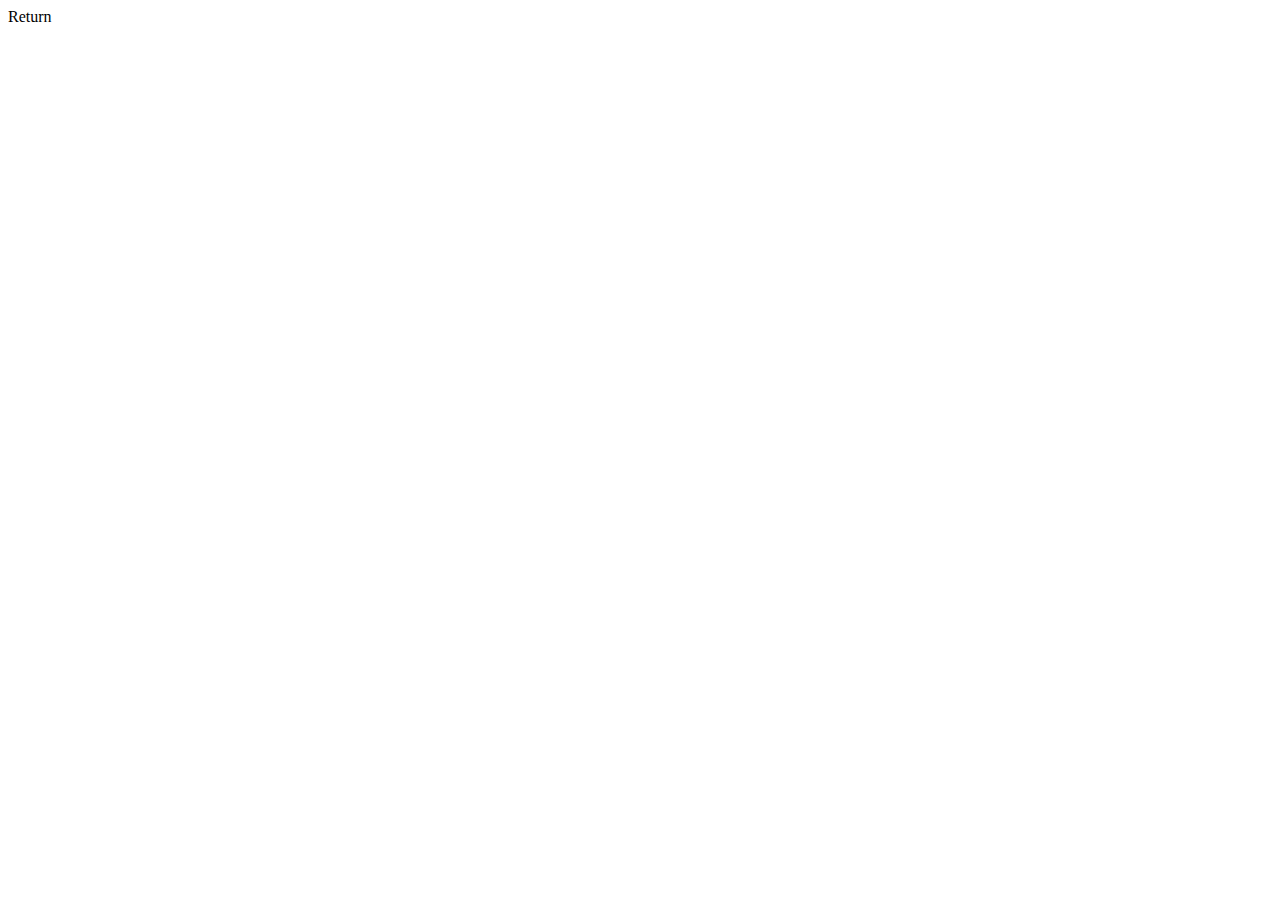
==== html/datalog.html @ cd5cc686 "master" ====
<!DOCTYPE html>
<html>

<head>
    <title>
        Datalog
    </title>
    <meta charset="UTF-8"> 
    <link rel="stylesheet" href="style.css" type="text/css">
</head>

<body class="body">
    <div class="parent">
        
    </div>
    <div>
        <div class="spacer"></div>
        <span class="button" id="return" onclick="window.location.href = '/'">Return</span>
    </div>
</body>

</html>
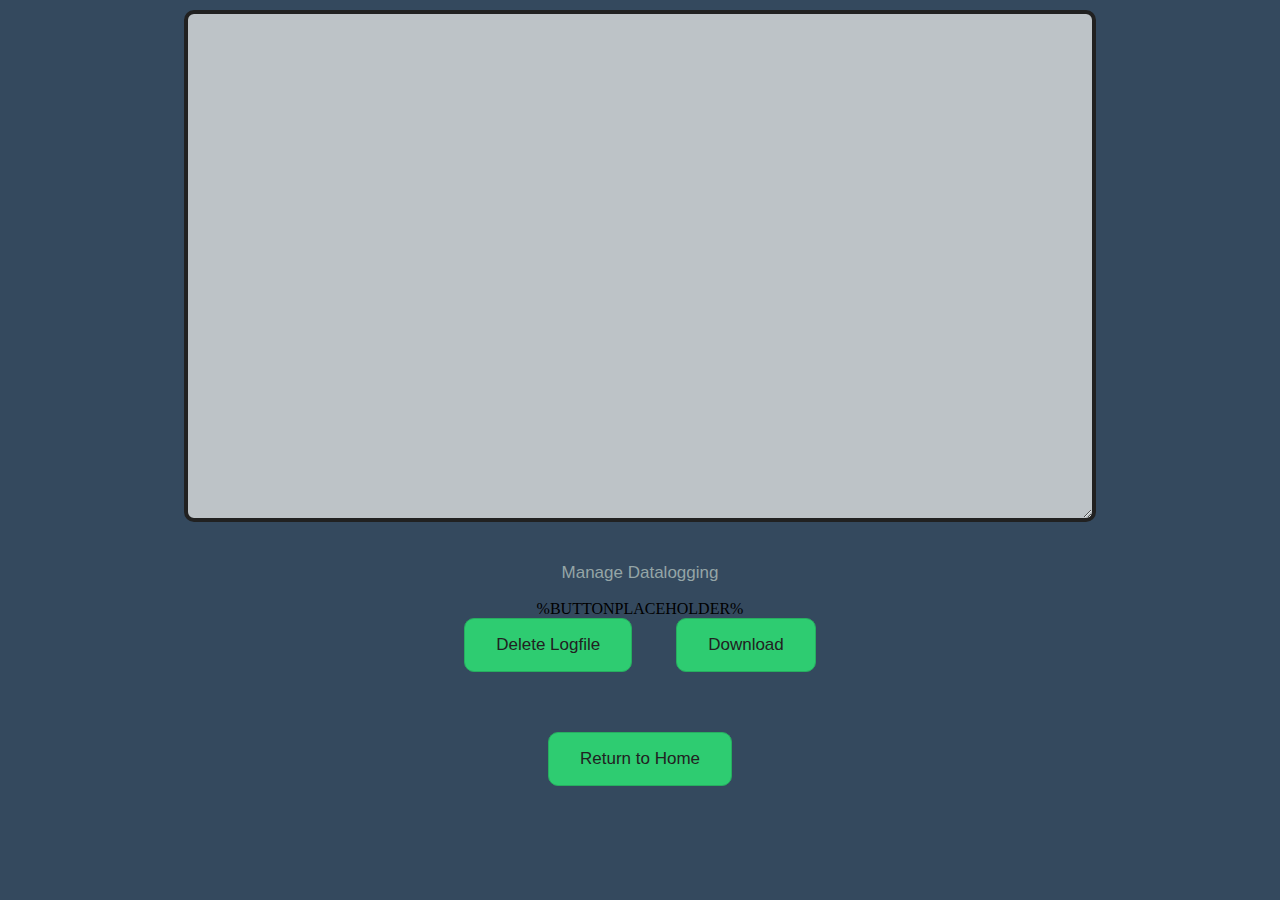
==== commit 4879de60: "master" ====
--- a/html/datalog.html
+++ b/html/datalog.html
@@ -5,17 +5,65 @@
     <title>
         Datalog
     </title>
-    <meta charset="UTF-8"> 
+    <meta charset="UTF-8">
     <link rel="stylesheet" href="style.css" type="text/css">
+    <script>
+        function editlog(element) {
+            var xhr = new XMLHttpRequest();
+            xhr.open("GET", "/datalog?function=" + element.id, true);
+            xhr.send();
+            if (element.id == 'delete') {
+                location.reload();
+            }
+        }
+    </script>
 </head>
 
 <body class="body">
     <div class="parent">
-        
+        <div>
+            <!--<object class="logstyle" data="logfile" type="text/plain"></object>-->
+            <textarea id="logfile" class="textblock" data="logfile" name="Logfile"></textarea>
+        </div>
     </div>
-    <div>
-        <div class="spacer"></div>
-        <span class="button" id="return" onclick="window.location.href = '/'">Return</span>
+    <div class="parent">
+        <p class="textstyle">
+            Manage Datalogging
+        </p>
+        %BUTTONPLACEHOLDER%
+        <div>
+            <span class="button" id="delete" onclick="editlog(this)">Delete Logfile</span>
+            <!--<span class="button" id="download">Download Logfile</span>-->
+            <input class="button" type="button" id="download" value="Download" />
+            <script>
+                function download(filename, text) {
+                    var element = document.createElement('a');
+                    element.setAttribute('href', 'data:text/plain;charset=utf-8,' + encodeURIComponent(text));
+                    element.setAttribute('download', filename);
+
+                    element.style.display = 'none';
+                    document.body.appendChild(element);
+
+                    element.click();
+
+                    document.body.removeChild(element);
+                }
+
+                // Start file download.
+                document.getElementById("download").addEventListener("click", function () {
+                    // Generate download of hello.txt file with some content
+                    var text = document.getElementById("logfile").value;
+                    var filename = "logfile.txt";
+
+                    download(filename, text);
+                }, false);
+
+            </script>
+        </div>
+    </div>
+    <div class="spacer"></div>
+    <div class="parent">
+        <span class="button" id="return" onclick="window.location.href = '/'">Return to Home</span>
     </div>
 </body>
 
--- a/html/style.css
+++ b/html/style.css
@@ -0,0 +1,140 @@
+/* style.css */
+
+.body {
+	background-color: #34495e;
+	margin: auto;
+}
+
+.parent {
+	padding: 10px;
+	width: 90%;
+	margin: 0 auto;
+	text-align: center;
+}
+
+.child {
+	width: 50%;
+}
+
+.childcenter {
+	width: 50%;
+}
+
+.button {
+	background-color: #2ecc71;
+	border-radius: 10px;
+	border: 1px solid #27ae60;
+	cursor: pointer;
+	color: #212121;
+	font-family: Arial;
+	font-size: 17px;
+	padding: 16px 31px;
+	text-decoration: none;
+	display: inline-block;
+	vertical-align: middle;
+	line-height: normal;
+	margin-right: 20px;
+	margin-left: 20px;
+}
+
+.button:hover {
+	background-color: #27ae60;
+}
+
+.button:active {
+	position: relative;
+	top: 1px;
+}
+
+.spacer {
+	height: 40px;
+}
+
+.knob {
+	margin-left: 20px;
+	margin-right: 20px;
+	display: inline-table;
+}
+
+.textstyle {
+	font-family: Arial;
+	font-size: 17px;
+	color: #95a5a6;
+	text-align: center;
+	margin-bottom: 17px;
+}
+
+.display {
+	background-color: #bdc3c7;
+	border-radius: 10px;
+	border: 4px solid #212121;
+	cursor: default;
+	color: #212121;
+	font-family: Arial;
+	font-size: 17px;
+	padding: 16px 31px;
+	text-decoration: none;
+	display: inline-block;
+	vertical-align: middle;
+	line-height: normal;
+}
+
+.textblock {
+	background-color: #bdc3c7;
+	border-radius: 10px;
+	border: 4px solid #212121;
+	color: #212121;
+	cursor: default;
+	font-family: Arial;
+	font-size: 17px;
+	width: 900px;
+	height: 500px;
+}
+
+.switch {
+	position: relative;
+	display: inline-block;
+	width: 120px;
+	height: 68px
+}
+
+.switch input {
+	display: none
+}
+
+.slider {
+	position: absolute;
+	top: 0;
+	left: 0;
+	right: 0;
+	bottom: 0;
+	background-color: #ccc;
+	border-radius: 34px
+}
+
+.slider:before {
+	position: absolute;
+	content: "";
+	height: 52px;
+	width: 52px;
+	left: 8px;
+	bottom: 8px;
+	background-color: #fff;
+	-webkit-transition: .4s;
+	transition: .4s;
+	border-radius: 68px
+}
+
+input:checked+.slider {
+	background-color: #2196F3
+}
+
+input:checked+.slider:before {
+	-webkit-transform: translateX(52px);
+	-ms-transform: translateX(52px);
+	transform: translateX(52px)
+}
+
+input[type="file"] {
+    display: none;
+}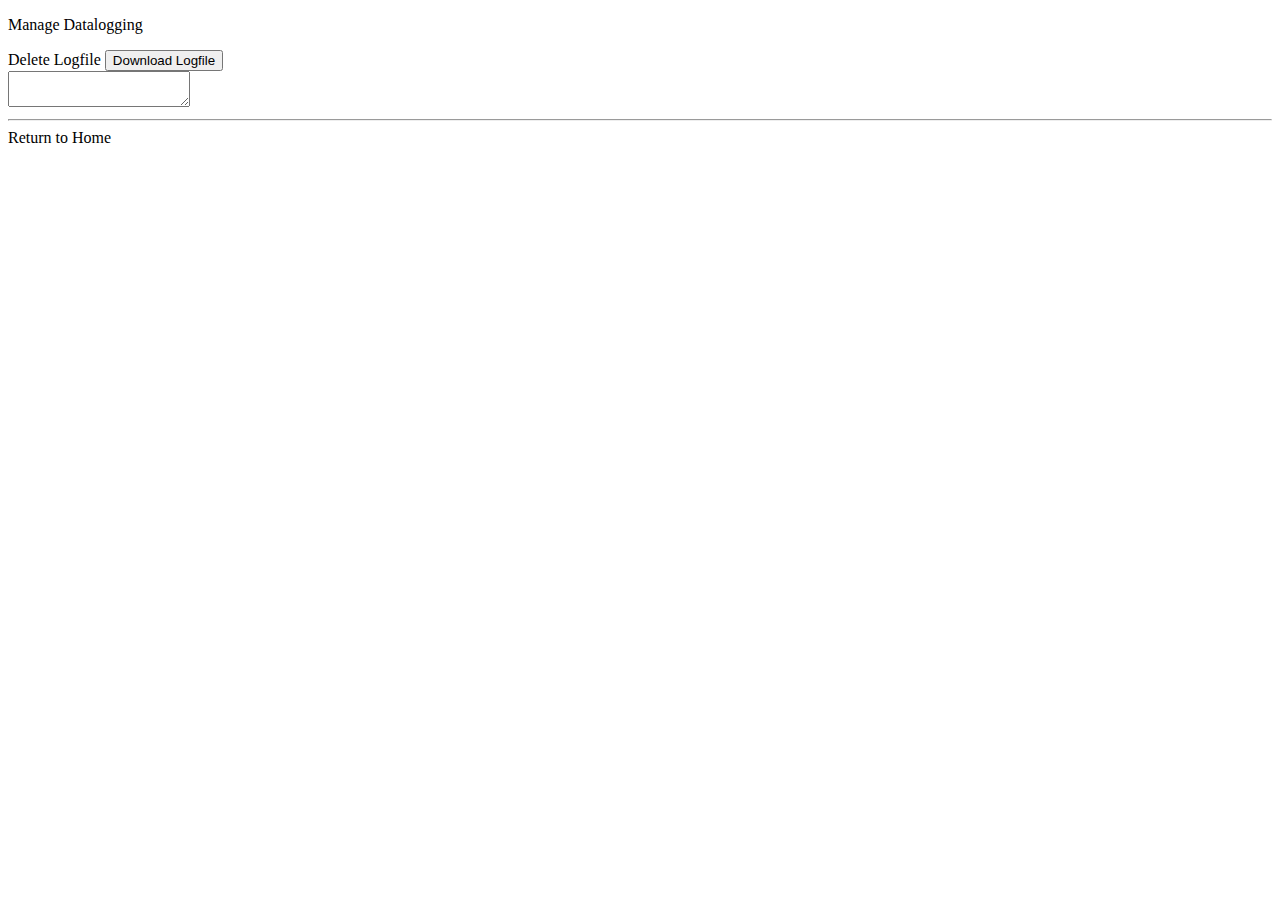
==== commit edd012ee: "- Improved design" ====
--- a/html/datalog.html
+++ b/html/datalog.html
@@ -5,7 +5,7 @@
     <title>
         Datalog
     </title>
-    <meta charset="UTF-8">
+    <meta charset="UTF-8" name="viewport" content="width=device-width, initial-scale=1">
     <link rel="stylesheet" href="style.css" type="text/css">
     <script>
         function editlog(element) {
@@ -21,21 +21,18 @@
 
 <body class="body">
     <div class="parent">
-        <div>
-            <!--<object class="logstyle" data="logfile" type="text/plain"></object>-->
-            <textarea id="logfile" class="textblock" data="logfile" name="Logfile"></textarea>
-        </div>
-    </div>
-    <div class="parent">
         <p class="textstyle">
             Manage Datalogging
         </p>
-        %BUTTONPLACEHOLDER%
         <div>
             <span class="button" id="delete" onclick="editlog(this)">Delete Logfile</span>
-            <!--<span class="button" id="download">Download Logfile</span>-->
-            <input class="button" type="button" id="download" value="Download" />
+            <input class="button" type="button" id="download" value="Download Logfile" />
+
             <script>
+                var dt = new Date();
+                var datetime = dt.toLocaleString();
+
+                // Download function
                 function download(filename, text) {
                     var element = document.createElement('a');
                     element.setAttribute('href', 'data:text/plain;charset=utf-8,' + encodeURIComponent(text));
@@ -43,9 +40,7 @@
 
                     element.style.display = 'none';
                     document.body.appendChild(element);
-
                     element.click();
-
                     document.body.removeChild(element);
                 }
 
@@ -53,18 +48,24 @@
                 document.getElementById("download").addEventListener("click", function () {
                     // Generate download of hello.txt file with some content
                     var text = document.getElementById("logfile").value;
-                    var filename = "logfile.txt";
+                    var filename = "logfile_" + datetime + ".csv";
 
                     download(filename, text);
                 }, false);
-
             </script>
         </div>
     </div>
-    <div class="spacer"></div>
+
+    <div class="parent">
+            <textarea id="logfile" class="textblock" data="logfile" name="Logfile"></textarea>
+    </div>
+
+    <hr class="line">
+
     <div class="parent">
         <span class="button" id="return" onclick="window.location.href = '/'">Return to Home</span>
     </div>
+
 </body>
 
 </html>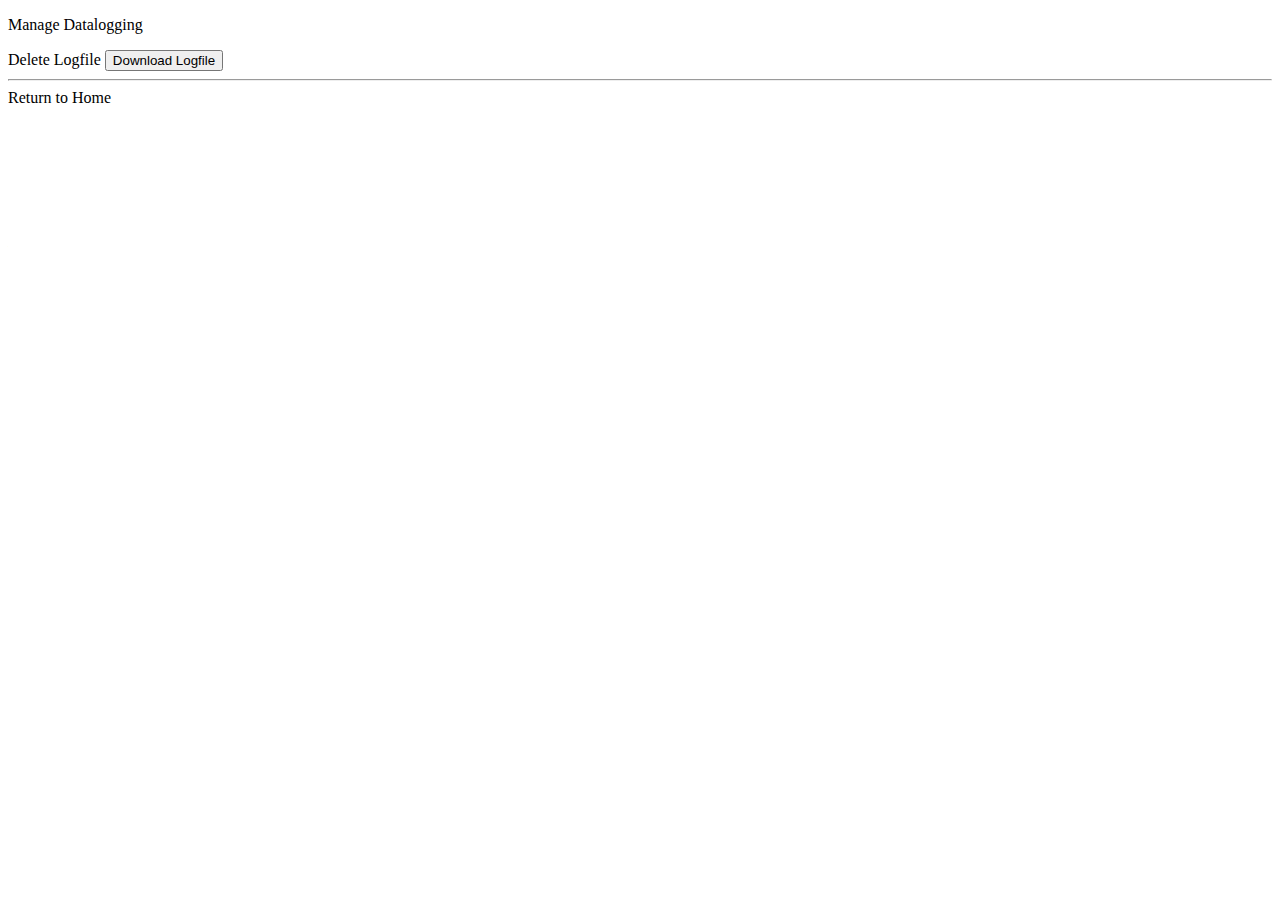
==== commit fcd1ee94: "." ====
--- a/html/datalog.html
+++ b/html/datalog.html
@@ -16,6 +16,11 @@
                 location.reload();
             }
         }
+
+        setInterval(function () {
+            document.getElementById("logfile").reload();
+        }, 60000);
+
     </script>
 </head>
 
@@ -27,37 +32,38 @@
         <div>
             <span class="button" id="delete" onclick="editlog(this)">Delete Logfile</span>
             <input class="button" type="button" id="download" value="Download Logfile" />
+        </div>
+        <script>
+            var dt = new Date();
+            var datetime = dt.toLocaleString();
 
-            <script>
-                var dt = new Date();
-                var datetime = dt.toLocaleString();
+            // Download function
+            function download(filename, text) {
+                var element = document.createElement('a');
+                element.setAttribute('href', 'data:text/plain;charset=utf-8,' + encodeURIComponent(text));
+                element.setAttribute('download', filename);
 
-                // Download function
-                function download(filename, text) {
-                    var element = document.createElement('a');
-                    element.setAttribute('href', 'data:text/plain;charset=utf-8,' + encodeURIComponent(text));
-                    element.setAttribute('download', filename);
+                element.style.display = 'none';
+                document.body.appendChild(element);
+                element.click();
+                document.body.removeChild(element);
+            }
 
-                    element.style.display = 'none';
-                    document.body.appendChild(element);
-                    element.click();
-                    document.body.removeChild(element);
-                }
+            // Start file download.
+            document.getElementById("download").addEventListener("click", function () {
+                // Generate download of hello.txt file with some content
+                var text = document.getElementById("logfile").innerText;
+                var filename = "logfile_" + datetime + ".csv";
 
-                // Start file download.
-                document.getElementById("download").addEventListener("click", function () {
-                    // Generate download of hello.txt file with some content
-                    var text = document.getElementById("logfile").value;
-                    var filename = "logfile_" + datetime + ".csv";
-
-                    download(filename, text);
-                }, false);
-            </script>
-        </div>
+                download(filename, text);
+            }, false);
+        </script>
     </div>
 
     <div class="parent">
-            <textarea id="logfile" class="textblock" data="logfile" name="Logfile"></textarea>
+        <div class="textblock">
+            <object id="logfile" class="logstyle" data="logfile" type="text/plain"></object>
+        </div>
     </div>
 
     <hr class="line">
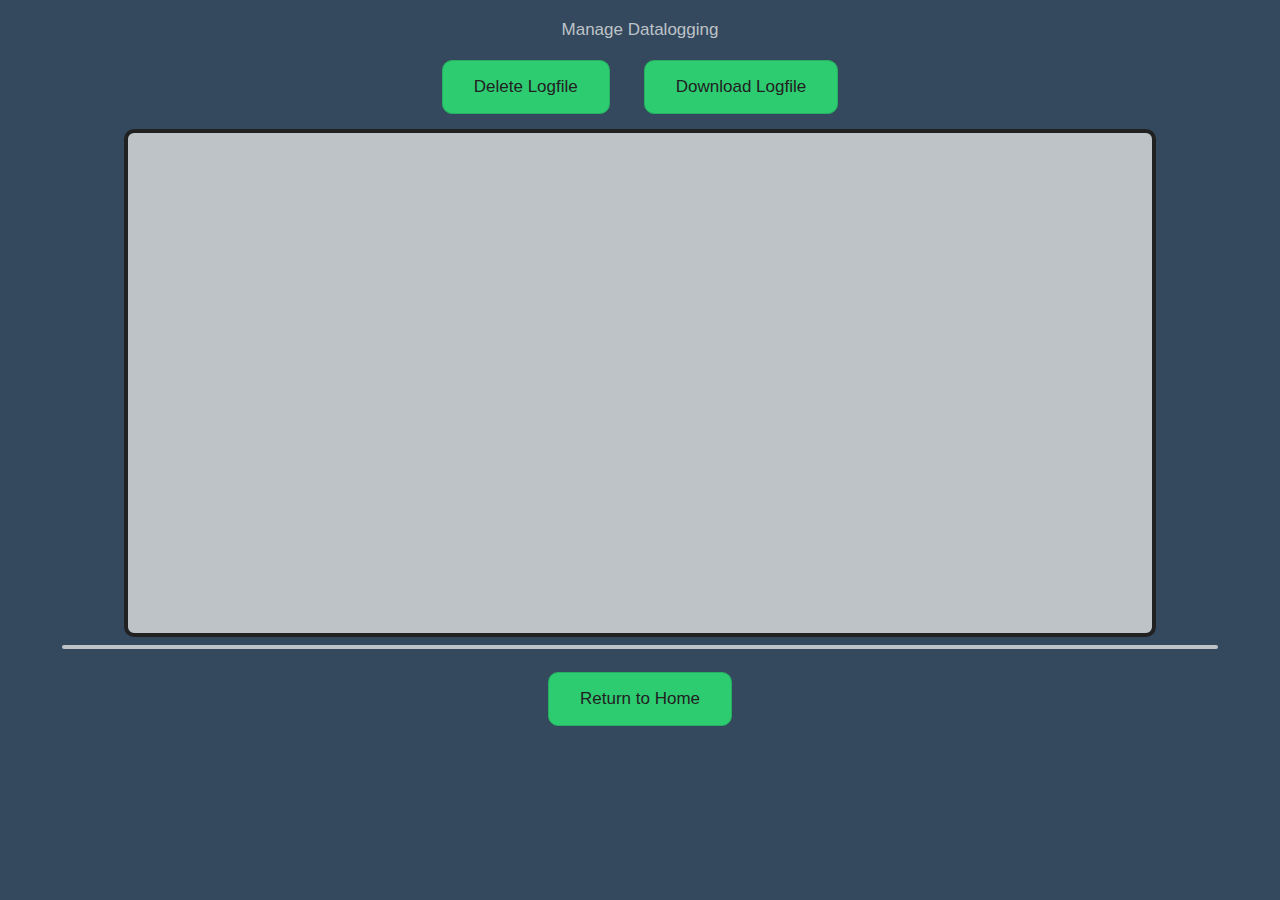
==== commit d687578f: "." ====
--- a/html/datalog.html
+++ b/html/datalog.html
@@ -8,6 +8,8 @@
     <meta charset="UTF-8" name="viewport" content="width=device-width, initial-scale=1">
     <link rel="stylesheet" href="style.css" type="text/css">
     <script>
+        var logfileText = "";
+
         function editlog(element) {
             var xhr = new XMLHttpRequest();
             xhr.open("GET", "/datalog?function=" + element.id, true);
@@ -37,10 +39,26 @@
             var dt = new Date();
             var datetime = dt.toLocaleString();
 
+            // read text from URL location
+            function getText() {
+                var request = new XMLHttpRequest();
+                request.open('GET', '/logfile', true);
+                request.send();
+                request.onreadystatechange = function () {
+                    if (request.readyState === 4 && request.status === 200) {
+                        var type = request.getResponseHeader('Content-Type');
+                        if (type.indexOf("text") !== 1) {
+                            logfileText = request.responseText;
+                            console.log(logfileText);
+                        }
+                    }
+                }
+            }
+
             // Download function
             function download(filename, text) {
                 var element = document.createElement('a');
-                element.setAttribute('href', 'data:text/plain;charset=utf-8,' + encodeURIComponent(text));
+                element.setAttribute('href', 'data:text/plain;charset=utf-8,');
                 element.setAttribute('download', filename);
 
                 element.style.display = 'none';
@@ -49,13 +67,27 @@
                 document.body.removeChild(element);
             }
 
+            function downloadString(text, fileType, fileName) {
+                var blob = new Blob([text], { type: fileType });
+
+                var a = document.createElement('a');
+                a.download = fileName;
+                a.href = URL.createObjectURL(blob);
+                a.dataset.downloadurl = [fileType, a.download, a.href].join(':');
+                a.style.display = "none";
+                document.body.appendChild(a);
+                a.click();
+                document.body.removeChild(a);
+                setTimeout(function () { URL.revokeObjectURL(a.href); }, 1500);
+            }
+
             // Start file download.
             document.getElementById("download").addEventListener("click", function () {
-                // Generate download of hello.txt file with some content
-                var text = document.getElementById("logfile").innerText;
+                getText();
+                var text = logfileText;
                 var filename = "logfile_" + datetime + ".csv";
 
-                download(filename, text);
+                downloadString(logfileText, "text/csv", filename);
             }, false);
         </script>
     </div>
--- a/html/style.css
+++ b/html/style.css
@@ -0,0 +1,255 @@
+/* style.css */
+
+.body {
+	background-color: #34495e;
+	margin: auto;
+}
+
+.parent {
+	width: auto;
+	margin: 0 auto;
+	text-align: center;
+}
+
+.child {
+	margin-left: 2%;
+	margin-right: 2%;
+	display: inline-block;
+}
+
+.childcenter {
+	width: 50%;
+}
+
+.button {
+	background-color: #2ecc71;
+	border-radius: 10px;
+	border: 1px solid #27ae60;
+	cursor: pointer;
+	color: #212121;
+	font-family: Arial;
+	font-size: 17px;
+	padding: 16px 31px;
+	text-decoration: none;
+	display: inline-block;
+	vertical-align: middle;
+	line-height: normal;
+	margin: 15px;
+	text-align: center;
+}
+
+.button:hover {
+	background-color: #27ae60;
+}
+
+.button:active {
+	position: relative;
+	top: 1px;
+}
+
+.spacer {
+	height: 30px;
+}
+
+.knob {
+	margin-left: auto;
+	margin-right: auto;
+	display: flex;
+	height: 50%!important;
+	width: 100%!important;
+}
+
+.knob2 {
+	margin-left: auto;
+	margin-right: auto;
+	display: inline-table;
+}
+
+.knob3 {
+	margin-left: auto;
+	margin-right: auto;
+}
+
+.chart {
+	width: 90%;
+	margin: auto;
+	padding-bottom: 2%;
+}
+
+.highcharts-figure, .highcharts-data-table {
+	min-width: 360px;
+	max-width: 800px;
+	max-height: 350px;
+	margin: 1em auto;
+}
+
+.value-picker {
+	background-color: #bdc3c7;
+	border-radius: 10px;
+	border: 2px solid #212121;
+	color: #212121;
+	font-family: Arial;
+	font-size: 17px;
+	width: 60px;
+	padding: 5px;
+	margin: 10px;
+}
+
+.value-picker:hover {
+	background-color: #ECF0F1;
+	border: 2px solid #95A5A6;
+}
+
+.textstyle {
+	font-family: Arial;
+	font-size: 17px;
+	color: #bdc3c7;
+	margin: 5px;
+	padding-top: 15px;
+}
+
+.titlestyle {
+	font-family: Arial;
+	font-size: 20px;
+	color: #2ecc71;
+	margin: 0px;
+	padding-top: 20px;
+}
+
+table {
+	font-family: Arial, Helvetica, sans-serif;
+	border-collapse: collapse;
+	width: 98%;
+	margin: 1%;
+	border: 3px solid #212121;
+}
+
+table td, table th {
+	padding: 10px;
+}
+
+table tr:nth-child(even) {
+	background-color: #2C3E50
+}
+
+table tr:nth-child(odd) {
+	background-color: #34495e
+}
+
+table th {
+	padding-top: 12px;
+	padding-bottom: 12px;
+	text-align: left;
+	background-color: #2ecc71;
+	color: #212121;
+}
+
+.param {
+	background-color: #bdc3c7;
+	border-radius: 10px;
+	border: 3px solid #212121;
+	color: #212121;
+	font-family: Arial;
+	font-size: 17px;
+	padding: 10px 31px;
+	text-decoration: none;
+	display: inline-block;
+	margin: 10px;
+}
+
+.param:hover {
+	background-color: #ECF0F1;
+	border: 3px solid #95A5A6;
+}
+
+.display {
+	background-color: #bdc3c7;
+	border-radius: 10px;
+	border: 4px solid #212121;
+	cursor: default;
+	color: #212121;
+	font-family: Arial;
+	font-size: 17px;
+	padding: 16px 31px;
+	text-decoration: none;
+	display: inline-block;
+	vertical-align: middle;
+	line-height: normal;
+	margin: 10px;
+	resize: none;
+}
+
+.textblock {
+	background-color: #bdc3c7;
+	border-radius: 10px;
+	border: 4px solid #212121;
+	cursor: default;
+	font-family: Arial;
+	font-size: 17px;
+	width: 80%;
+	height: 500px;
+	margin: auto;
+}
+
+.logstyle {
+	font-family: Arial;
+	font-size: 17px;
+	color: #95a5a6;
+	width: 95%;
+	height: 100%;
+}
+
+hr.line {
+	border: 2px solid;
+	border-radius: 2px;
+	width: 90%;
+	color: #bdc3c7;
+}
+
+.switch {
+	position: relative;
+	display: inline-block;
+	width: 120px;
+	height: 68px
+}
+
+.switch input {
+	display: none
+}
+
+.slider {
+	position: absolute;
+	top: 0;
+	left: 0;
+	right: 0;
+	bottom: 0;
+	background-color: #ccc;
+	border-radius: 34px
+}
+
+.slider:before {
+	position: absolute;
+	content: "";
+	height: 52px;
+	width: 52px;
+	left: 8px;
+	bottom: 8px;
+	background-color: #fff;
+	-webkit-transition: .4s;
+	transition: .4s;
+	border-radius: 68px
+}
+
+input:checked+.slider {
+	background-color: #2196F3
+}
+
+input:checked+.slider:before {
+	-webkit-transform: translateX(52px);
+	-ms-transform: translateX(52px);
+	transform: translateX(52px)
+}
+
+input[type="file"] {
+	display: none;
+}